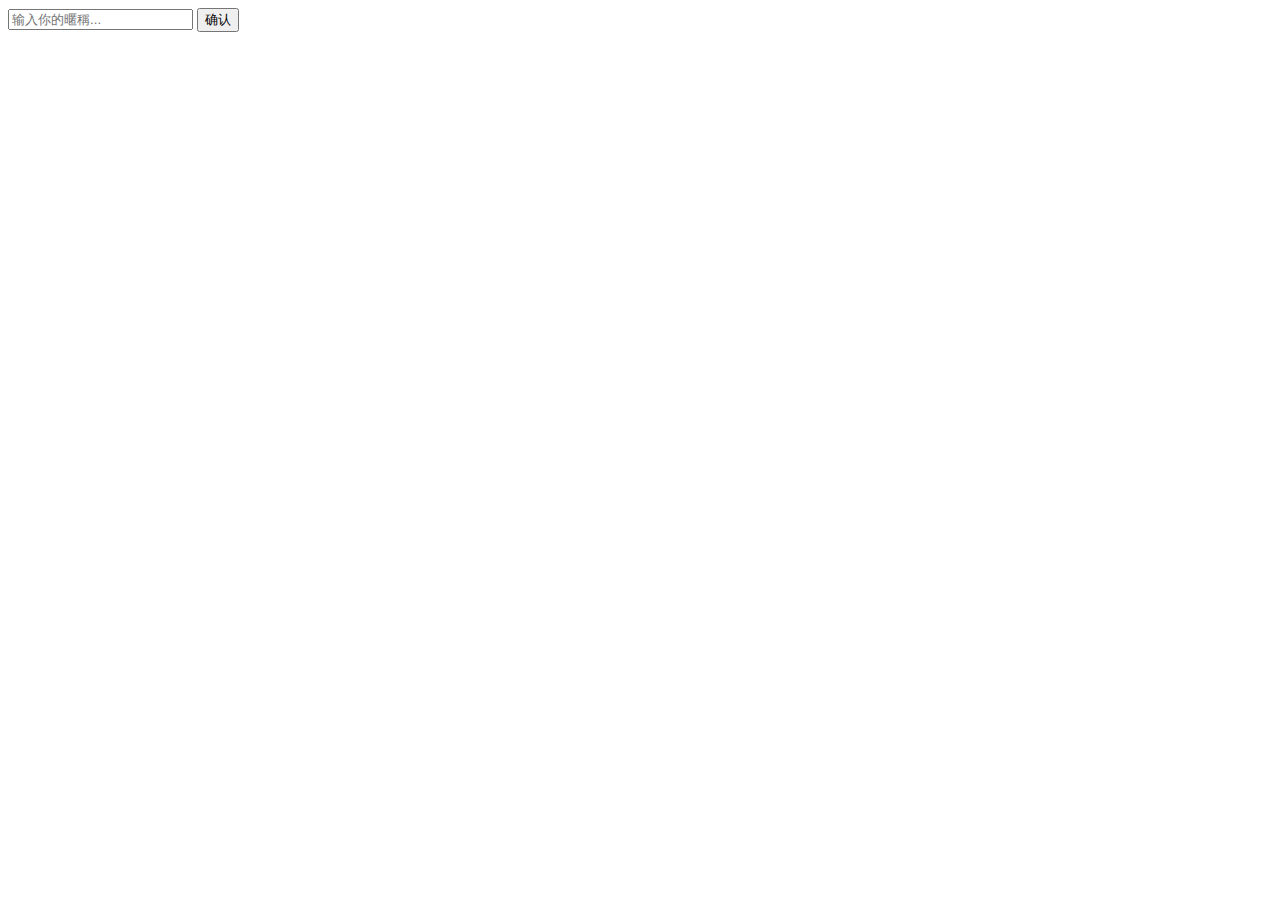
==== index.html @ 30995f58 "Update and rename 新文字文件 (5).HTML to index.html" ====
<!DOCTYPE html>
<html lang="en">
<head>
<meta charset="UTF-8">
<meta name="viewport" content="width=device-width, initial-scale=1.0">
<title>简单聊天</title>
<link rel="stylesheet" href="styles.css"> <!-- 引入样式表 -->
</head>
<body>
    <div class="container">
        <!-- 输入暱稱 -->
        <input type="text" id="nicknameInput" placeholder="输入你的暱稱...">
        <button onclick="setNickname()">确认</button>

        <!-- 聊天消息显示区域 -->
        <div class="chat-container" id="chatContainer">
            <!-- 聊天消息将在这里显示 -->
        </div>
        
        <!-- 输入框和发送按钮 -->
        <div id="chatControls" style="display: none;">
            <input type="text" id="messageInput" placeholder="输入消息...">
            <button onclick="sendMessage()">发送</button>
        </div>
    </div>

    <script src="script.js"></script> <!-- 引入JavaScript文件 -->
</body>
</html>
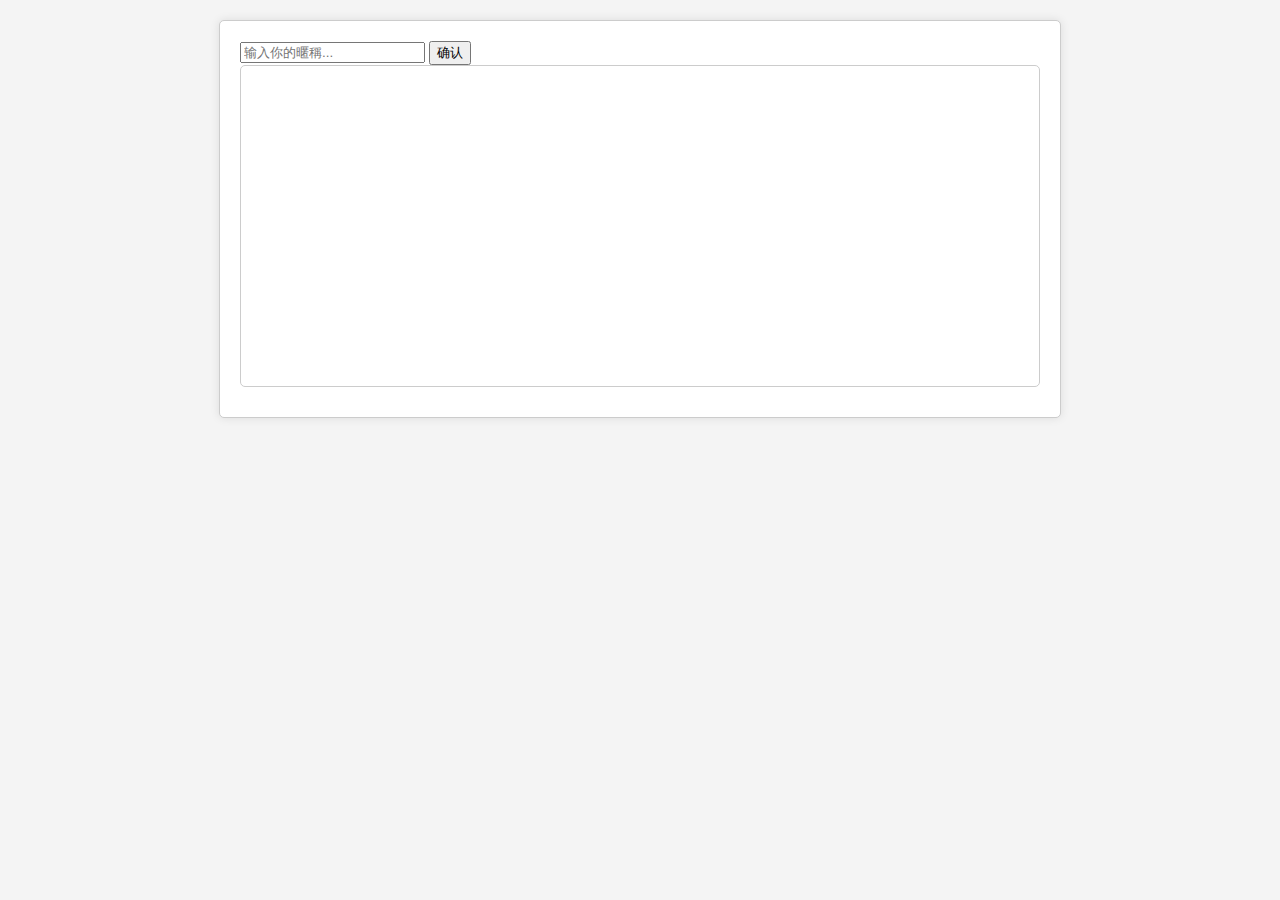
==== commit 5cd465a8: "Update index.html" ====
--- a/index.html
+++ b/index.html
@@ -17,10 +17,12 @@
             <!-- 聊天消息将在这里显示 -->
         </div>
         
-        <!-- 输入框和发送按钮 -->
+        <!-- 输入框、发送按钮和上传图片按钮 -->
         <div id="chatControls" style="display: none;">
             <input type="text" id="messageInput" placeholder="输入消息...">
             <button onclick="sendMessage()">发送</button>
+            <input type="file" id="imageInput">
+            <button onclick="sendImage()">上传图片</button>
         </div>
     </div>
 
--- a/styles.css
+++ b/styles.css
@@ -0,0 +1,30 @@
+/* CSS样式，用于布局和美化 */
+body {
+    font-family: Arial, sans-serif;
+    margin: 0;
+    padding: 0;
+    background-color: #f4f4f4;
+}
+.container {
+    max-width: 800px;
+    margin: 20px auto;
+    padding: 20px;
+    border: 1px solid #ccc;
+    border-radius: 5px;
+    background-color: #fff;
+    box-shadow: 0 0 10px rgba(0, 0, 0, 0.1);
+}
+.chat-container {
+    height: 300px;
+    overflow-y: scroll;
+    border: 1px solid #ccc;
+    border-radius: 5px;
+    padding: 10px;
+    margin-bottom: 10px;
+}
+.chat-message {
+    margin-bottom: 10px;
+}
+#messageInput {
+    width: calc(100% - 80px);
+}
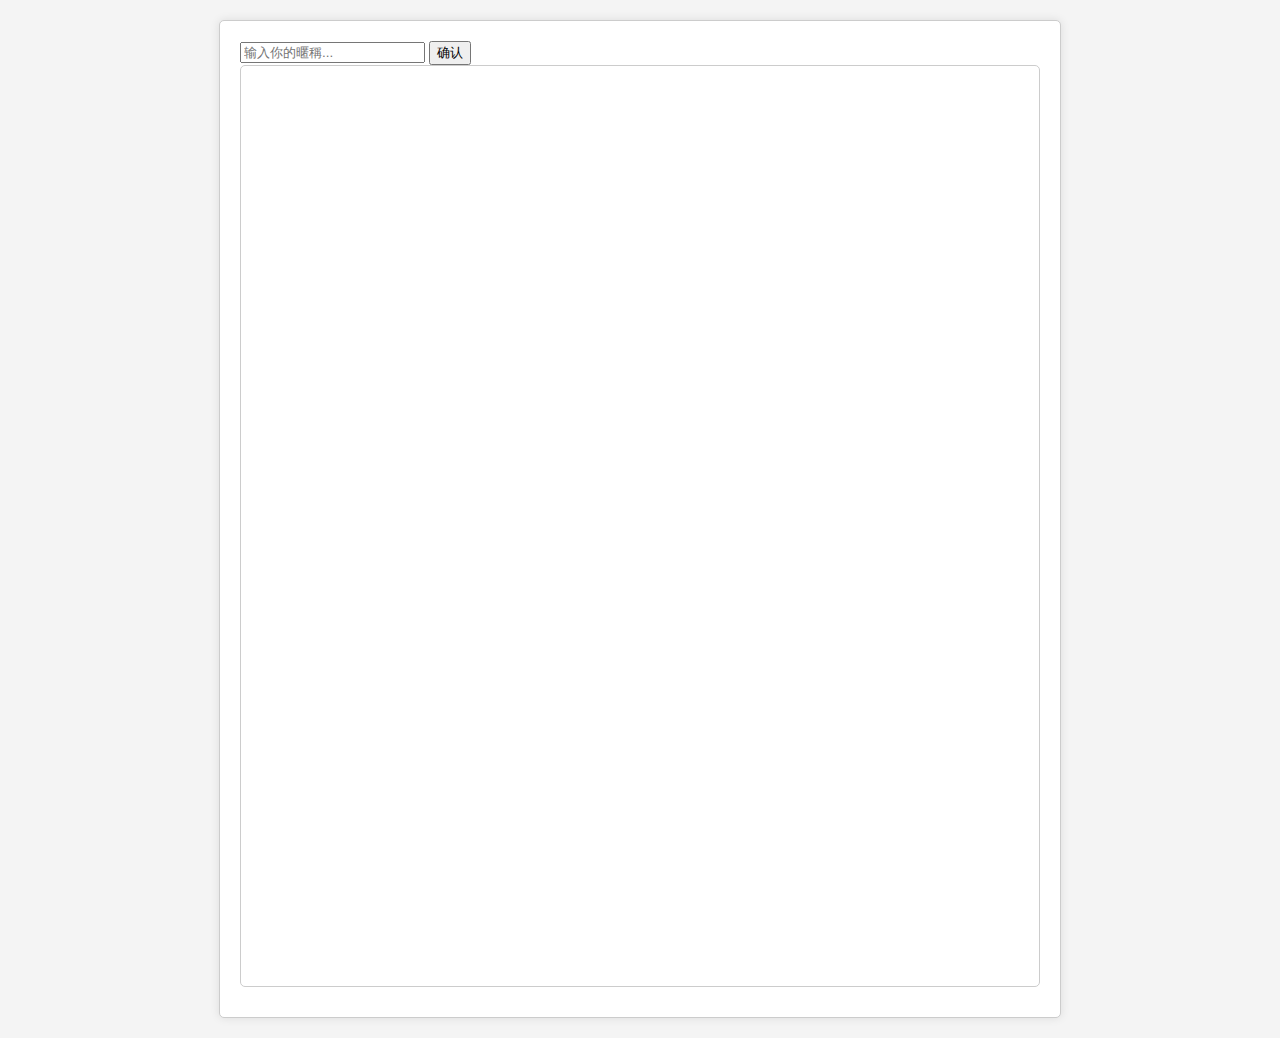
==== commit e1faa4a8: "Update index.html" ====
--- a/index.html
+++ b/index.html
@@ -5,6 +5,17 @@
 <meta name="viewport" content="width=device-width, initial-scale=1.0">
 <title>简单聊天</title>
 <link rel="stylesheet" href="styles.css"> <!-- 引入样式表 -->
+<style>
+    /* 让聊天区域占满整个屏幕 */
+    .chat-container {
+        height: 100vh; /* 设置高度为视窗高度 */
+        overflow-y: scroll;
+        border: 1px solid #ccc;
+        border-radius: 5px;
+        padding: 10px;
+        margin-bottom: 10px;
+    }
+</style>
 </head>
 <body>
     <div class="container">
